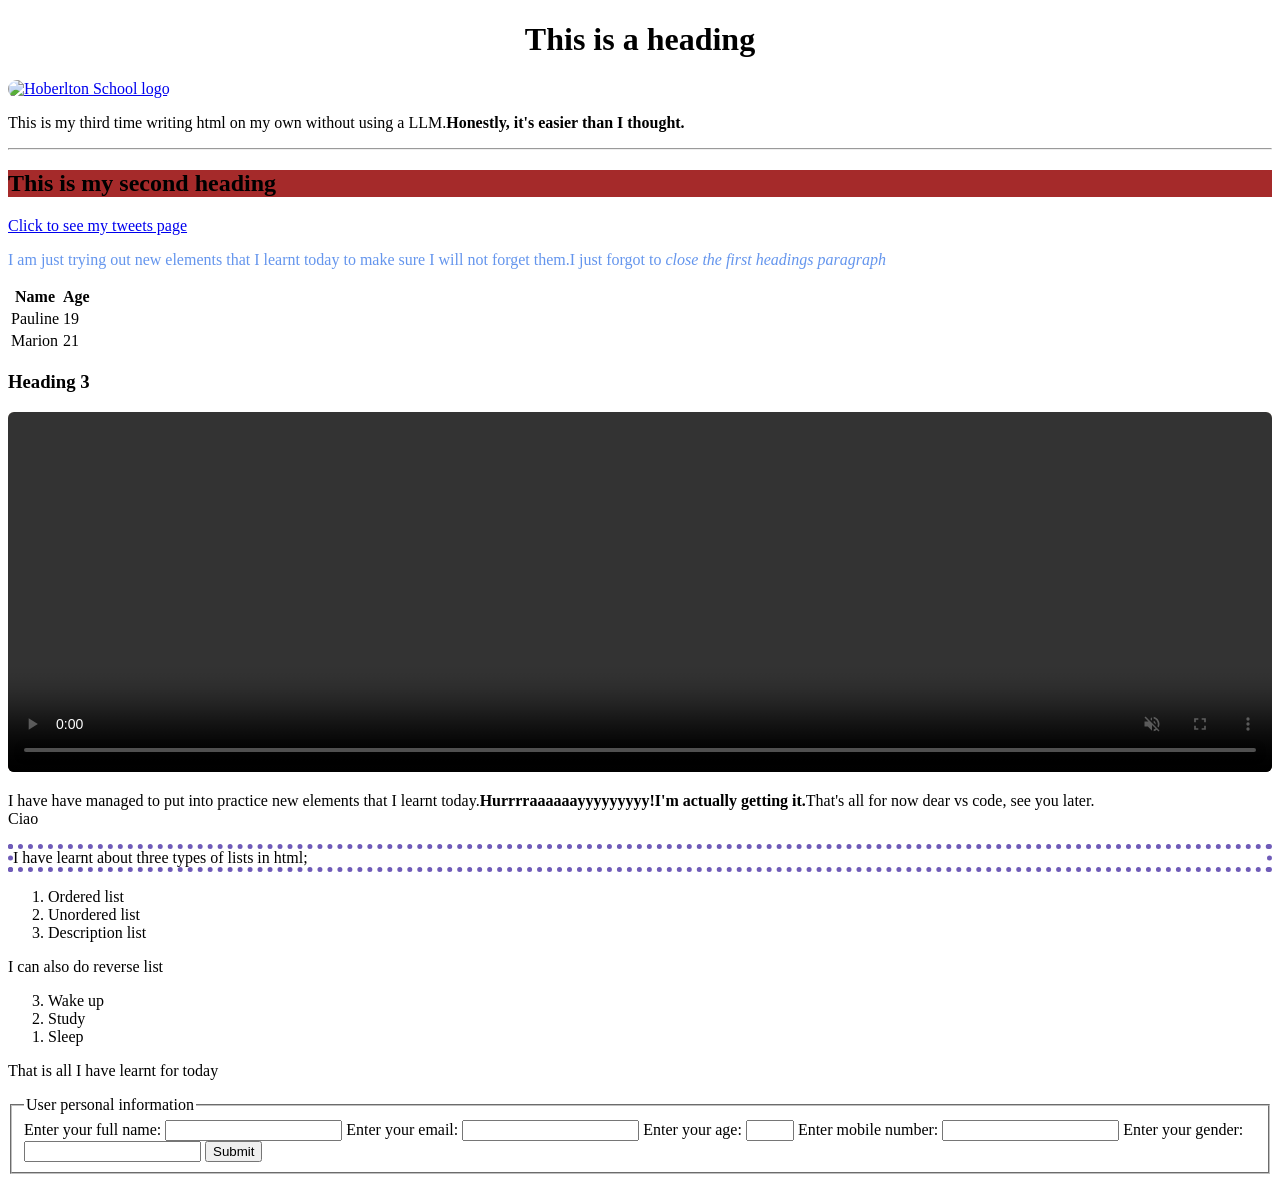
==== html_basic/index.html @ b3ffb92c "Forms" ====
<!DOCTYPE html>
<html lang="en">

<head>
	<meta charset="UTF-8">
	<meta name="viewpoint" content="width=device-width, initial-scale=1.0">
	<title>My first webpage.</title>
	<link rel="icon" href="https://media.geeksforgeeks.org/wp-content/cdn-uploads/gfg_200X200.png" type="image/x-icon">
	<style>
		video {
			width: 100%;
			height: 360px;
			border: 5px solid rgb(rgb(230, 224, 224), rgb(42, 106, 42), rgb(18, 18, 165));
			border-radius: 6px;
			background-color: antiquewhite;
		}
	</style>
</head>

<body>
	<h1 style="text-align: center;">This is a heading</h1>

	<a href="https://www.holbertonschool.com" target="_blank">
		<img src="https://cdn.prod.website-files.com/68cd10f19740f79ae42aab7a/69329ac171bbc3890de3f1b9_holberton-home-header.jpg"
			alt="Hoberlton School logo" width="1400" height="500" title="Hoberlton logo" style="border-radius:15px; border:5 px solid black"></a>
	<p>This is my third time writing html on my own without using a LLM.<b>Honestly, it's easier than I thought.</b>
	</p>
	<hr>
	<h2 style="background-color:brown">This is my second heading</h2>
	<a href="C:\Users\HP\Desktop\alu-web-development\html_basic\tweets.html"> Click to see my tweets page</a>
	<p style="color:cornflowerblue">I am just trying out new elements that I learnt today to make sure I will not forget
		them.I just forgot to
		<i>close the first headings paragraph </i>
	</p>
	<table>
		<tr>
			<th>Name</th>
			<th>Age</th>

		</tr>
		<tr>
			<td>Pauline</td>
			<td>19</td>
		</tr>
		<tr>
			<td>Marion</td>
			<td>21</td>
		</tr>
	</table>
	<h3>Heading 3</h3>
	<video autoplay="" controls="" loop="" muted=""><source src="https://media.geeksforgeeks.org/wp-content/uploads/20241202174008478068/sample-vedio.mp4" type="video/mp4"/>
	</video>
	<p> I have have managed to put into practice new elements that I learnt
		today.<strong>Hurrrraaaaaayyyyyyyyy!I'm actually getting it.</strong>That's all for now dear vs code,
		see you later.<br />Ciao</p>
	<p style="border:5px dotted rgb(111, 91, 184)">I have learnt about three types of lists in html;</p>
	<ol start="1">
		<li>Ordered list</li>
		<li>Unordered list</li>
		<li>Description list</li>
	</ol>
	<p>I can also do reverse list</p>
	<ol reversed>
		<li>Wake up</li>
		<li>Study</li>
		<li>Sleep</li>
	</ol>
	<p>That is all I have learnt for today</p>
	<form>
		<fieldset>
			<legend>User personal information</legend>
			<label for="name">Enter your full name:</label>
			<input type="text" id="name" name="name" required />
			<label for="email">Enter your email:</label>
			<input type="email" id="email" name="email" required />
			<label for="user-age">Enter your age:</label>
			<input type="number" id="user-age" name="age" min="0" max="30" />
			<label for="mobile">Enter mobile number:</label>
			<input type="tel" id="mobile" name="number" required />
			<label for="gender">Enter your gender:</label>
			<input type="text" id="gender" name="gender" />
			<input type="submit" id="submit" name="submit" />
		</fieldset>
	</form>

</body>


<html>
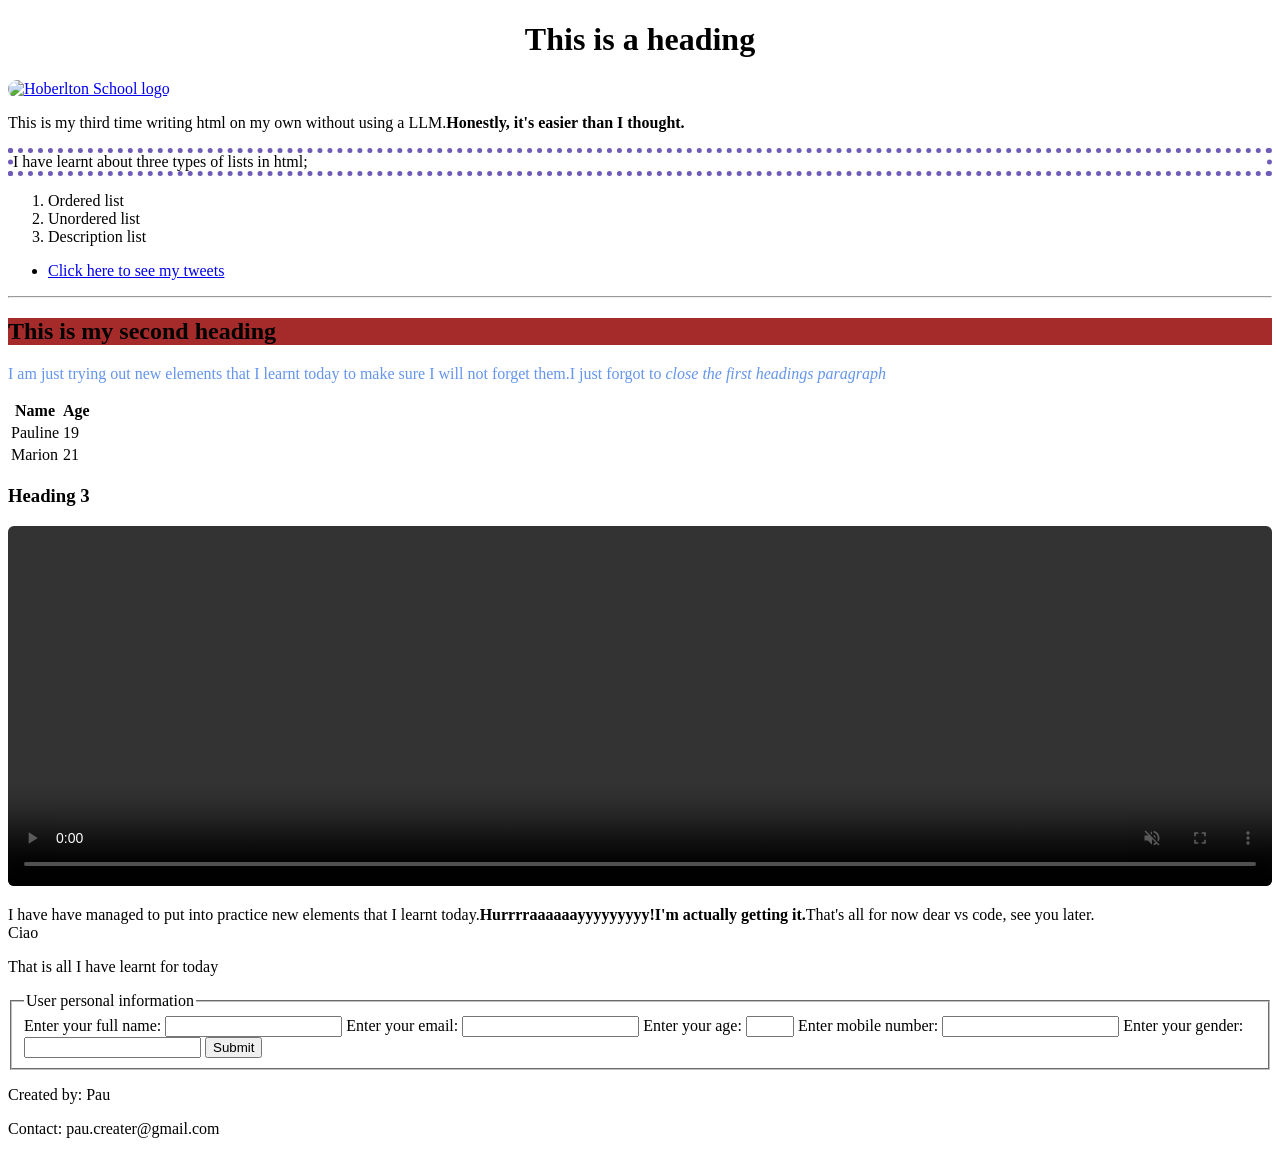
==== commit f807902a: "semantics" ====
--- a/html_basic/index.html
+++ b/html_basic/index.html
@@ -18,70 +18,89 @@
 </head>
 
 <body>
-	<h1 style="text-align: center;">This is a heading</h1>
+	<header>
+		<h1 style="text-align: center;">This is a heading</h1>
 
-	<a href="https://www.holbertonschool.com" target="_blank">
-		<img src="https://cdn.prod.website-files.com/68cd10f19740f79ae42aab7a/69329ac171bbc3890de3f1b9_holberton-home-header.jpg"
-			alt="Hoberlton School logo" width="1400" height="500" title="Hoberlton logo" style="border-radius:15px; border:5 px solid black"></a>
-	<p>This is my third time writing html on my own without using a LLM.<b>Honestly, it's easier than I thought.</b>
-	</p>
-	<hr>
-	<h2 style="background-color:brown">This is my second heading</h2>
-	<a href="C:\Users\HP\Desktop\alu-web-development\html_basic\tweets.html"> Click to see my tweets page</a>
-	<p style="color:cornflowerblue">I am just trying out new elements that I learnt today to make sure I will not forget
-		them.I just forgot to
-		<i>close the first headings paragraph </i>
-	</p>
-	<table>
-		<tr>
-			<th>Name</th>
-			<th>Age</th>
+		<a href="https://www.holbertonschool.com" target="_blank">
+			<img src="https://cdn.prod.website-files.com/68cd10f19740f79ae42aab7a/69329ac171bbc3890de3f1b9_holberton-home-header.jpg"
+				alt="Hoberlton School logo" width="1400" height="500" title="Hoberlton logo"
+				style="border-radius:15px; border:5 px solid black"></a>
+		<p>This is my third time writing html on my own without using a LLM.<b>Honestly, it's easier than I
+				thought.</b>
+		</p>
+		<p style="border:5px dotted rgb(111, 91, 184)">I have learnt about three types of lists in html;</p>
+		<ol start="1">
+			<li>Ordered list</li>
+			<li>Unordered list</li>
+			<li>Description list</li>
+		</ol>
+ 		 <ul>
+    		<li><a href="alu-web-development\html_basic\tweets.html">Click here to see my tweets</a></li>
+  		</ul>
+</header>
 
-		</tr>
-		<tr>
-			<td>Pauline</td>
-			<td>19</td>
-		</tr>
-		<tr>
-			<td>Marion</td>
-			<td>21</td>
-		</tr>
-	</table>
-	<h3>Heading 3</h3>
-	<video autoplay="" controls="" loop="" muted=""><source src="https://media.geeksforgeeks.org/wp-content/uploads/20241202174008478068/sample-vedio.mp4" type="video/mp4"/>
-	</video>
-	<p> I have have managed to put into practice new elements that I learnt
-		today.<strong>Hurrrraaaaaayyyyyyyyy!I'm actually getting it.</strong>That's all for now dear vs code,
-		see you later.<br />Ciao</p>
-	<p style="border:5px dotted rgb(111, 91, 184)">I have learnt about three types of lists in html;</p>
-	<ol start="1">
-		<li>Ordered list</li>
-		<li>Unordered list</li>
-		<li>Description list</li>
-	</ol>
-	<p>I can also do reverse list</p>
-	<ol reversed>
-		<li>Wake up</li>
-		<li>Study</li>
-		<li>Sleep</li>
-	</ol>
-	<p>That is all I have learnt for today</p>
-	<form>
-		<fieldset>
-			<legend>User personal information</legend>
-			<label for="name">Enter your full name:</label>
-			<input type="text" id="name" name="name" required />
-			<label for="email">Enter your email:</label>
-			<input type="email" id="email" name="email" required />
-			<label for="user-age">Enter your age:</label>
-			<input type="number" id="user-age" name="age" min="0" max="30" />
-			<label for="mobile">Enter mobile number:</label>
-			<input type="tel" id="mobile" name="number" required />
-			<label for="gender">Enter your gender:</label>
-			<input type="text" id="gender" name="gender" />
-			<input type="submit" id="submit" name="submit" />
-		</fieldset>
-	</form>
+	</header>
+	<main>
+		<article>
+		<hr>
+		<h2 style="background-color:brown">This is my second heading</h2>
+		<p style="color:cornflowerblue">I am just trying out new elements that I learnt today to make sure I will not
+			forget
+			them.I just forgot to
+			<i>close the first headings paragraph </i>
+		</p>
+		</article>
+		<aside>
+		<table>
+			<tr>
+				<th>Name</th>
+				<th>Age</th>
+
+			</tr>
+			<tr>
+				<td>Pauline</td>
+				<td>19</td>
+			</tr>
+			<tr>
+				<td>Marion</td>
+				<td>21</td>
+			</tr>
+		</table>
+		</aside>
+		<h3>Heading 3</h3>
+		<video autoplay="" controls="" loop="" muted="">
+			<source src="https://media.geeksforgeeks.org/wp-content/uploads/20241202174008478068/sample-vedio.mp4"
+				type="video/mp4" />
+		</video>
+		<p> I have have managed to put into practice new elements that I learnt
+			today.<strong>Hurrrraaaaaayyyyyyyyy!I'm actually getting it.</strong>That's all for now dear vs code,
+			see you later.<br />Ciao</p>
+		<p>That is all I have learnt for today</p>
+		<form>
+			<fieldset>
+				<legend>User personal information</legend>
+				<label for="name">Enter your full name:</label>
+				<input type="text" id="name" name="name" required />
+				<label for="email">Enter your email:</label>
+				<input type="email" id="email" name="email" required />
+				<label for="user-age">Enter your age:</label>
+				<input type="number" id="user-age" name="age" min="0" max="30" />
+				<label for="mobile">Enter mobile number:</label>
+				<input type="tel" id="mobile" name="number" required />
+				<label for="gender">Enter your gender:</label>
+				<input type="text" id="gender" name="gender" />
+				<input type="submit" id="submit" name="submit" />
+			</fieldset>
+		</form>
+	</main>
+	<footer>
+		<p>
+			Created by: Pau
+		</p>
+		<p>
+			Contact: pau.creater@gmail.com
+		</p>
+	</footer>
 
 </body>
 
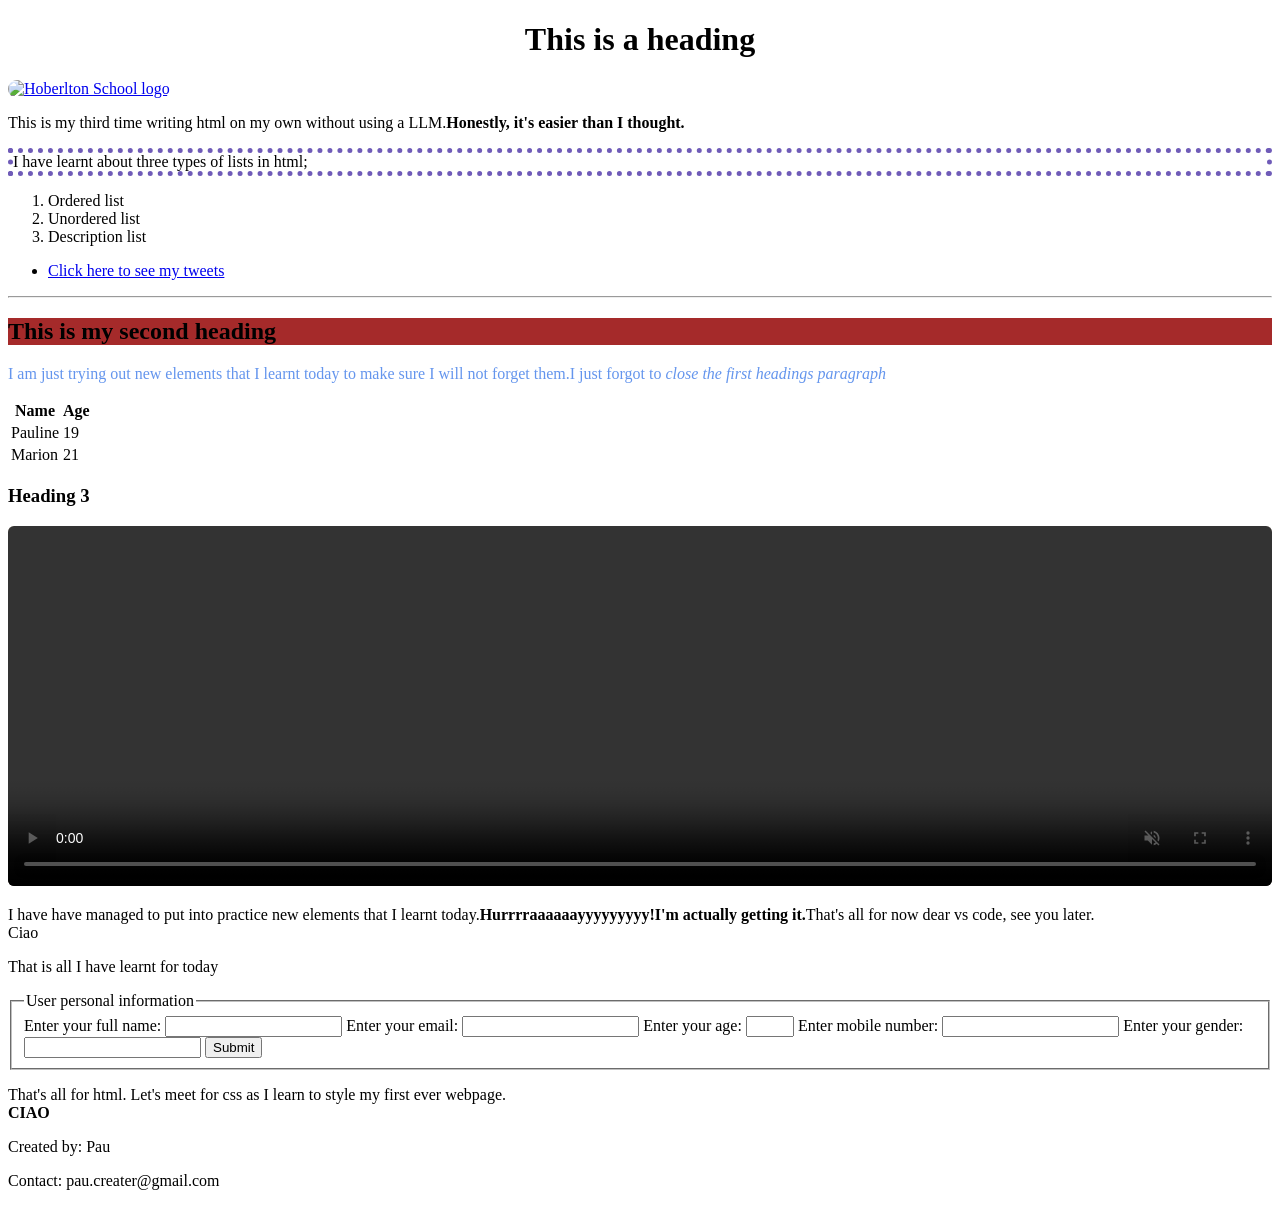
==== commit 0aaa8e30: "Semantics update" ====
--- a/html_basic/index.html
+++ b/html_basic/index.html
@@ -92,6 +92,8 @@
 				<input type="submit" id="submit" name="submit" />
 			</fieldset>
 		</form>
+		<p>That's all for html. Let's meet for css as I learn to style my first ever webpage.
+			<br><b>CIAO</b></p>
 	</main>
 	<footer>
 		<p>
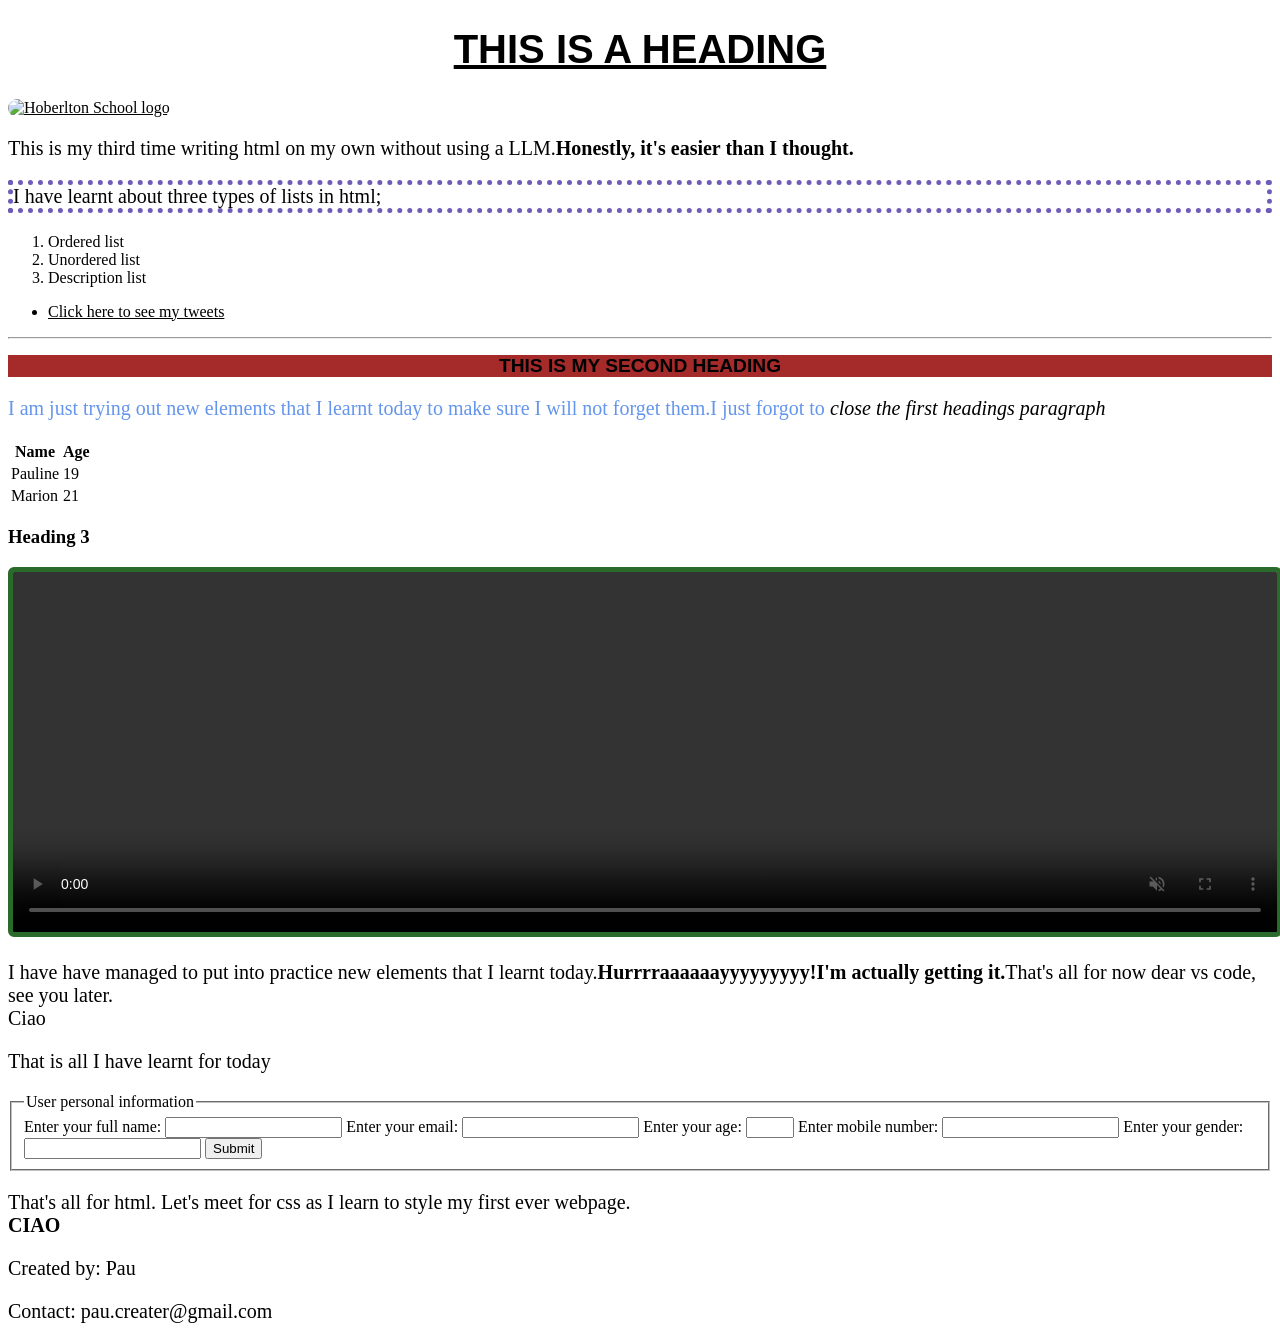
==== commit db2596d2: "CSS file" ====
--- a/html_basic/index.html
+++ b/html_basic/index.html
@@ -10,16 +10,18 @@
 		video {
 			width: 100%;
 			height: 360px;
-			border: 5px solid rgb(rgb(230, 224, 224), rgb(42, 106, 42), rgb(18, 18, 165));
+			border: 5px solid rgb(42, 106, 42);
 			border-radius: 6px;
 			background-color: antiquewhite;
 		}
 	</style>
+	<link href="../css_basic/styles.css" rel="stylesheet">
+
 </head>
 
 <body>
 	<header>
-		<h1 style="text-align: center;">This is a heading</h1>
+		<h1>This is a heading</h1>
 
 		<a href="https://www.holbertonschool.com" target="_blank">
 			<img src="https://cdn.prod.website-files.com/68cd10f19740f79ae42aab7a/69329ac171bbc3890de3f1b9_holberton-home-header.jpg"
--- a/css_basic/styles.css
+++ b/css_basic/styles.css
@@ -0,0 +1,24 @@
+*{
+    color:black
+}
+h1
+{
+    text-align:center;
+    font-family: Arial, sans-serif;
+    text-indent: 0%;
+    font-size: 40px;
+    text-transform: uppercase;
+    text-decoration: underline;
+    font-weight: bold;
+}
+h2
+{
+    text-align:center;
+    font-family: Arial, sans-serif;
+    text-indent: 0%;
+    font-size: larger;
+    text-transform: uppercase;
+}
+p{
+    font-size:20px;
+}
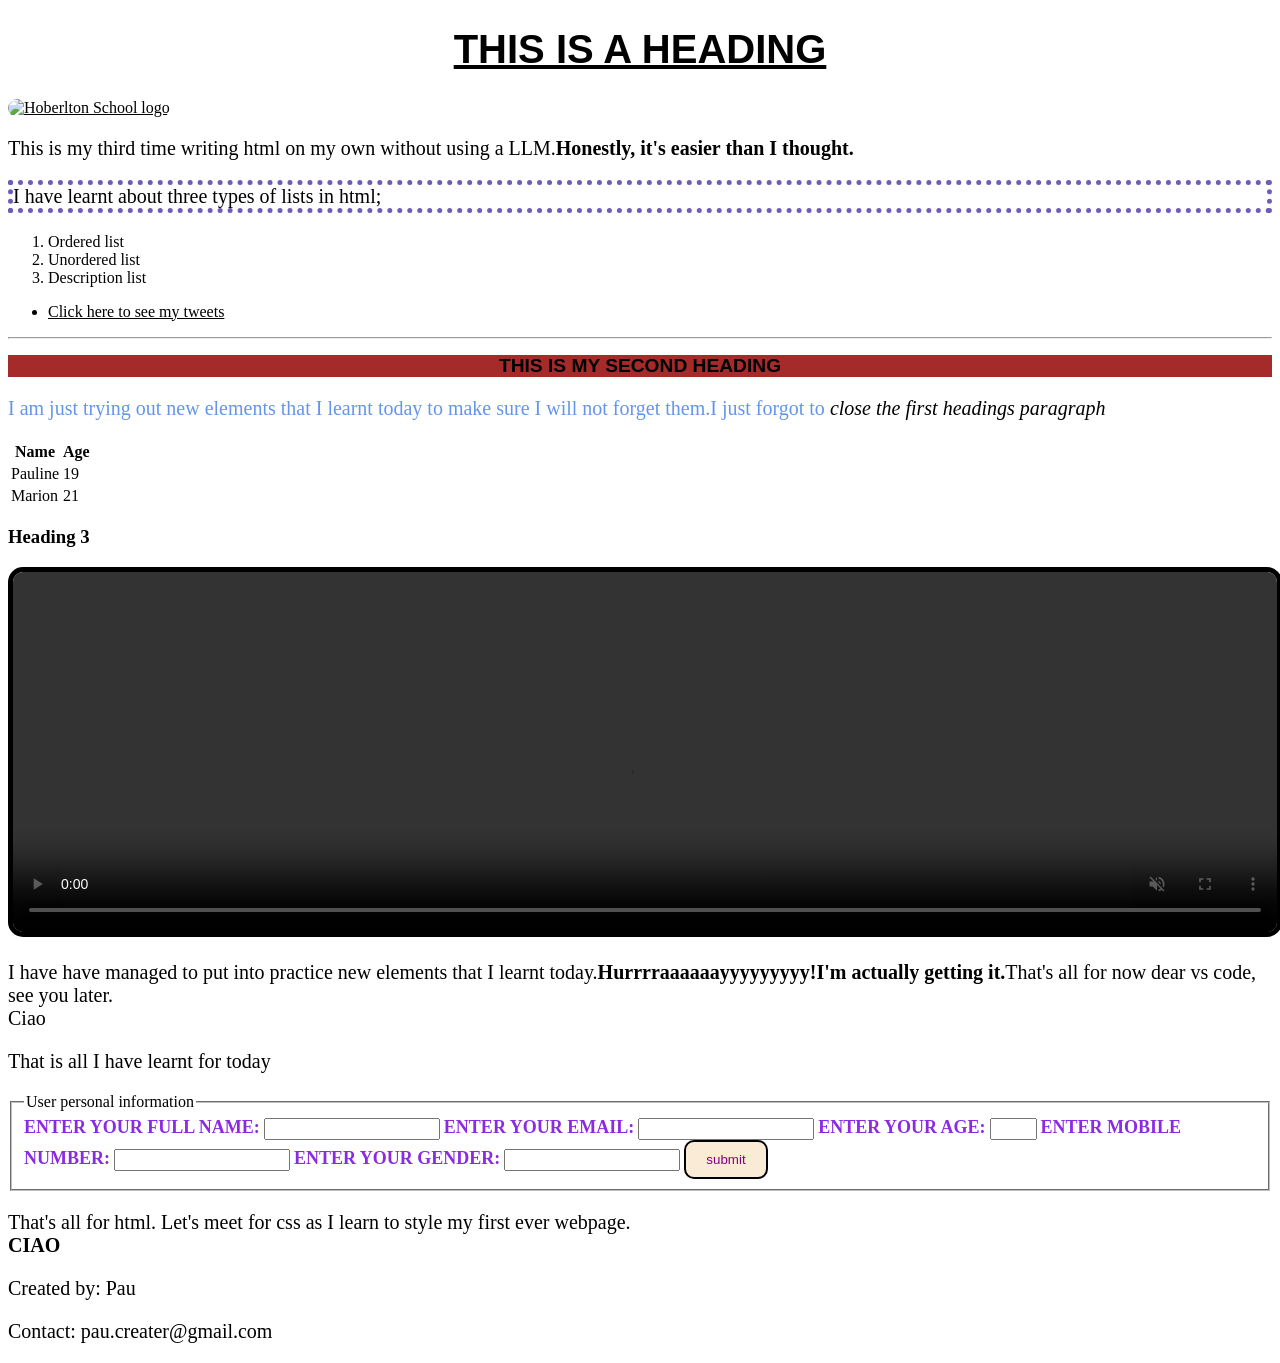
==== commit 18735ee2: "css styling" ====
--- a/html_basic/index.html
+++ b/html_basic/index.html
@@ -91,7 +91,7 @@
 				<input type="tel" id="mobile" name="number" required />
 				<label for="gender">Enter your gender:</label>
 				<input type="text" id="gender" name="gender" />
-				<input type="submit" id="submit" name="submit" />
+				<button type="submit">submit</button>
 			</fieldset>
 		</form>
 		<p>That's all for html. Let's meet for css as I learn to style my first ever webpage.
--- a/css_basic/styles.css
+++ b/css_basic/styles.css
@@ -21,4 +21,33 @@
 }
 p{
     font-size:20px;
+}
+label {
+    font-family:Georgia, 'Times New Roman', Times, serif;
+    font-size:large;
+    color:blueviolet;
+    text-transform: uppercase;
+    font-weight: bolder;
+}
+input[type]{
+    font-family:fantasy;
+    color:black;
+    text-transform:uppercase;
+
+}
+button {
+    background-color:antiquewhite;
+    color:purple;
+    padding:10px 20px;
+    text-align: center;
+    border:2px solid black;
+    border-radius:10px;
+    cursor:pointer;
+}
+button:hover {
+    background-color: aquamarine;
+}
+video {
+    border-radius:15px;
+    border: 5px solid black;
 }
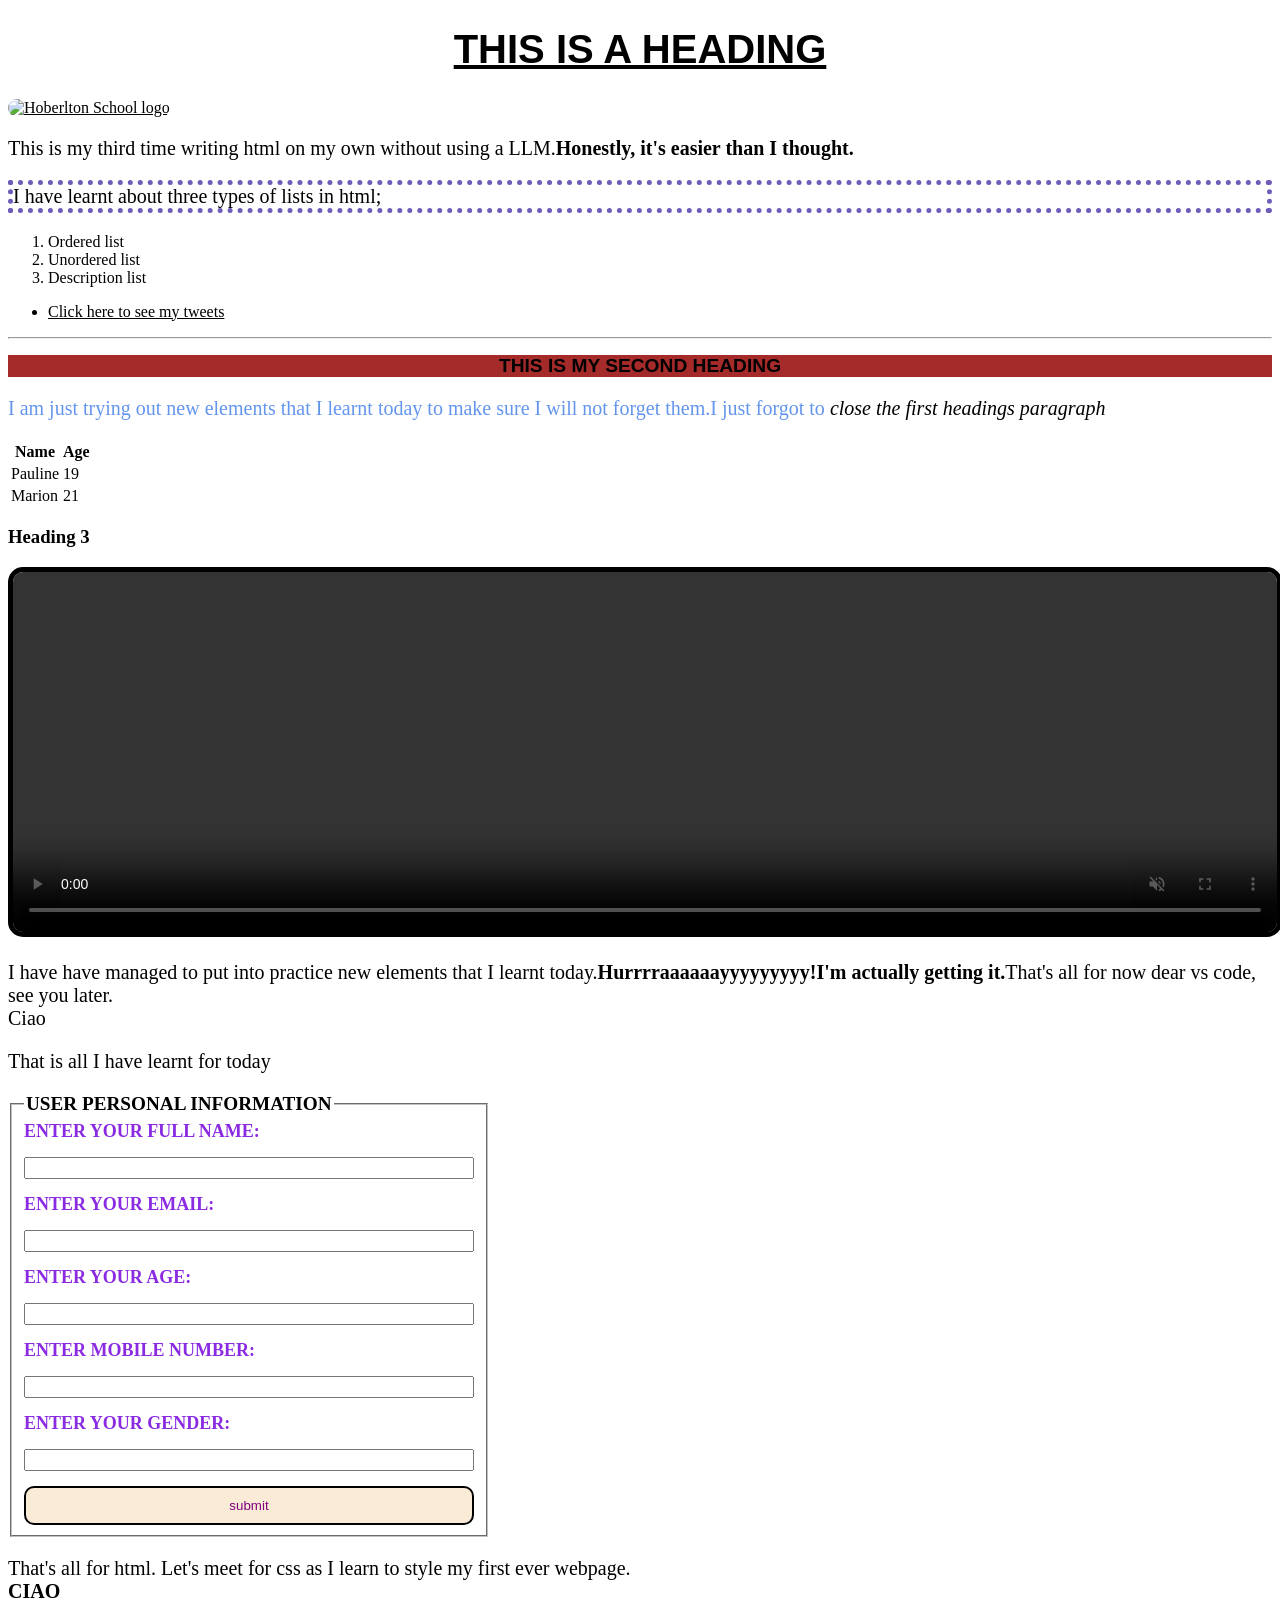
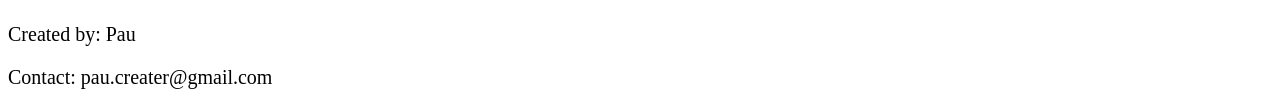
==== commit 003f6bd4: "styling forms" ====
--- a/html_basic/index.html
+++ b/html_basic/index.html
@@ -23,7 +23,7 @@
 	<header>
 		<h1>This is a heading</h1>
 
-		<a href="https://www.holbertonschool.com" target="_blank">
+		<a href="https://www.holbertonschool.com" target="_blank" class="linked-image-box">
 			<img src="https://cdn.prod.website-files.com/68cd10f19740f79ae42aab7a/69329ac171bbc3890de3f1b9_holberton-home-header.jpg"
 				alt="Hoberlton School logo" width="1400" height="500" title="Hoberlton logo"
 				style="border-radius:15px; border:5 px solid black"></a>
--- a/css_basic/styles.css
+++ b/css_basic/styles.css
@@ -50,4 +50,24 @@
 video {
     border-radius:15px;
     border: 5px solid black;
-}+}
+/* .linked-image-box { */
+    /* max-width:fit-content; */
+    /* display:inline-block; */
+/* } */
+.linked-image-box img {
+    width: 100%;
+    height: auto;
+}
+
+fieldset{
+    display:flex;
+    flex-direction:column;
+    gap: 15px;
+    max-width: 450px;
+}
+legend {
+    text-transform: uppercase;
+    font-weight: bold;
+    font-size: larger;
+}
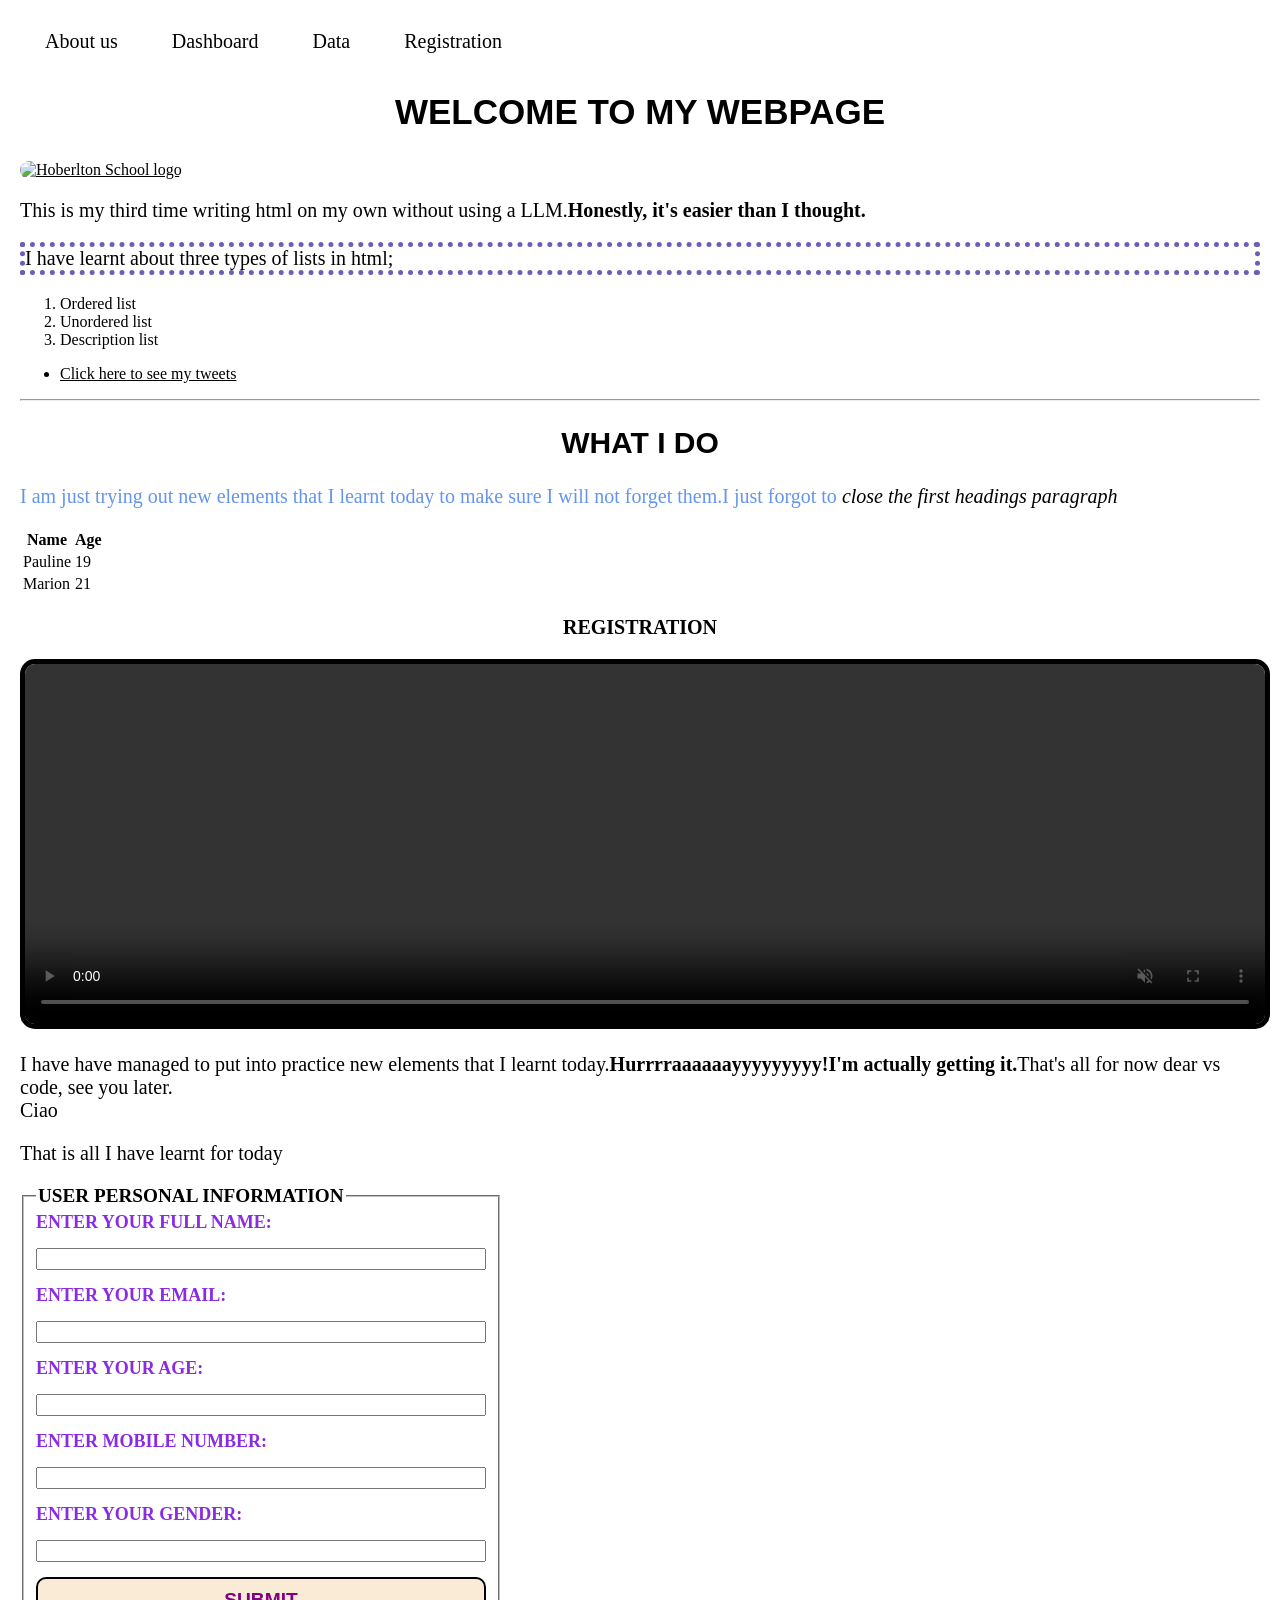
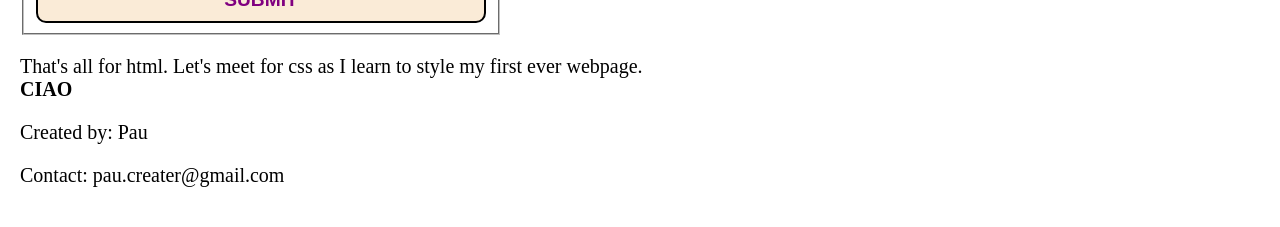
==== commit 209170b3: "adding sections to html file" ====
--- a/html_basic/index.html
+++ b/html_basic/index.html
@@ -21,8 +21,14 @@
 
 <body>
 	<header>
-		<h1>This is a heading</h1>
-
+		<nav>
+			<a href="#about">About us</a>
+			<a href="#dashboard">Dashboard</a>
+			<a href="#data">Data</a>
+			<a href="#registration">Registration</a>
+		</nav>
+		<section id="about">
+		<h1>Welcome to my webpage</h1>
 		<a href="https://www.holbertonschool.com" target="_blank" class="linked-image-box">
 			<img src="https://cdn.prod.website-files.com/68cd10f19740f79ae42aab7a/69329ac171bbc3890de3f1b9_holberton-home-header.jpg"
 				alt="Hoberlton School logo" width="1400" height="500" title="Hoberlton logo"
@@ -39,19 +45,21 @@
  		 <ul>
     		<li><a href="alu-web-development\html_basic\tweets.html">Click here to see my tweets</a></li>
   		</ul>
+		</section>
 </header>
-
-	</header>
 	<main>
 		<article>
 		<hr>
-		<h2 style="background-color:brown">This is my second heading</h2>
+		<section id="dashboard">
+		<h2>What I do</h2>
 		<p style="color:cornflowerblue">I am just trying out new elements that I learnt today to make sure I will not
 			forget
 			them.I just forgot to
 			<i>close the first headings paragraph </i>
 		</p>
 		</article>
+	</section>
+	<section id="data">
 		<aside>
 		<table>
 			<tr>
@@ -69,7 +77,9 @@
 			</tr>
 		</table>
 		</aside>
-		<h3>Heading 3</h3>
+	</section>
+	<section id="registration">
+		<h3>Registration</h3>
 		<video autoplay="" controls="" loop="" muted="">
 			<source src="https://media.geeksforgeeks.org/wp-content/uploads/20241202174008478068/sample-vedio.mp4"
 				type="video/mp4" />
@@ -96,6 +106,7 @@
 		</form>
 		<p>That's all for html. Let's meet for css as I learn to style my first ever webpage.
 			<br><b>CIAO</b></p>
+	</section>
 	</main>
 	<footer>
 		<p>
--- a/css_basic/styles.css
+++ b/css_basic/styles.css
@@ -6,9 +6,8 @@
     text-align:center;
     font-family: Arial, sans-serif;
     text-indent: 0%;
-    font-size: 40px;
+    font-size: 35px;
     text-transform: uppercase;
-    text-decoration: underline;
     font-weight: bold;
 }
 h2
@@ -16,8 +15,15 @@
     text-align:center;
     font-family: Arial, sans-serif;
     text-indent: 0%;
-    font-size: larger;
+    font-size:30px;
     text-transform: uppercase;
+}
+h3{
+    text-align: center;
+    font-size:20px;
+    text-transform: uppercase;
+    color:black;
+    font-weight:900;
 }
 p{
     font-size:20px;
@@ -43,6 +49,9 @@
     border:2px solid black;
     border-radius:10px;
     cursor:pointer;
+    font-size: larger;
+    text-transform: uppercase;
+    font-weight: bold;
 }
 button:hover {
     background-color: aquamarine;
@@ -71,3 +80,21 @@
     font-weight: bold;
     font-size: larger;
 }
+body{
+    max-width:100%;
+    width:100%;
+    margin:0 auto;
+    padding: 20px;
+    box-sizing:border-box;
+}
+html{
+    scroll-behavior: smooth;
+}
+nav a{
+    text-decoration: none;
+    text-align: right;
+    display:inline-block;
+    padding:10px 20px;
+    margin:0 5px;
+    font-size:20px;
+}
